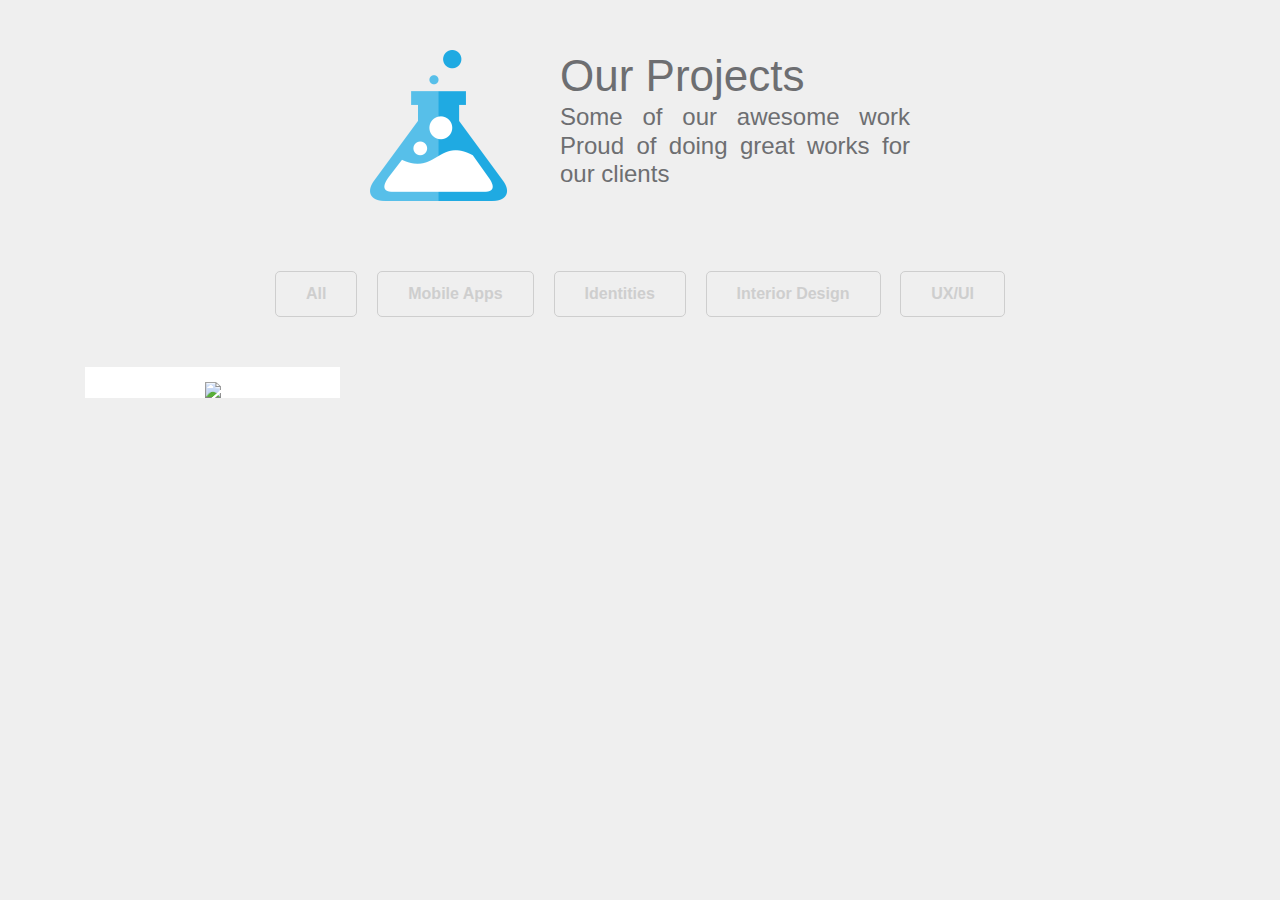
==== projects/app/index.html @ f497f426 "portal_add" ====
<!DOCTYPE html>
<html lang="en">
<head>
	<meta charset="UTF-8">
	<meta name="viewport" content="initial-scale=1.0, width=device-width">
	<title>Title</title>
	<script src="https://kit.fontawesome.com/35cf26bdc3.js" crossorigin="anonymous"></script>
	<link rel="shortcut icon" type="image/x-icon" href="assets/fav/favicon.ico">
	<link rel="stylesheet" href="https://stackpath.bootstrapcdn.com/bootstrap/4.4.1/css/bootstrap.min.css" integrity="sha384-Vkoo8x4CGsO3+Hhxv8T/Q5PaXtkKtu6ug5TOeNV6gBiFeWPGFN9MuhOf23Q9Ifjh" crossorigin="anonymous">
	<link rel="stylesheet" href="css/style.css">
</head>
<body>
	<section class="projects">
		<div class="container">
			<div class="row justify-content-center mb-70">
				<div class="col-6">
					<div class="projects__top">
						<img src="img/icon.png" alt="icon">
						<div class="projects__top-titles">
							<h2 class="projects__top-title">our projects</h2>
							<h4 class="projects__top-subtitle">Some of our awesome work Proud of doing great works for our clients
							</h4>
						</div>
					</div>
				</div>
			</div>
			<div class="row justify-content-center mb-50">
				<div class="col-8">
					<ul class="projects__menu-list">
						<li class="projects__menu-item">
							<a href="#" class="projects__menu-link">all</a>
						</li>
						<a href="#" class="projects__menu-link">mobile apps</a>
						<li class="projects__menu-item">
							<a href="#" class="projects__menu-link">identities</a>
						</li>
						<li class="projects__menu-item">
							<a href="#" class="projects__menu-link">interior design</a>
						</li>
						<li class="projects__menu-item">
							<a href="#" class="projects__menu-link"><span class="t-upper">ux/ui</span></a>
						</li>
					</ul>
				</div>
			</div>
			<div class="row">
				<div class="col-3">
					<div class="projects__card">
						<img class="projects__card-img" src="https://via.placeholder.com/230X210/nature alt="holder">
						<ul class="projects__card-list">
							<li class="projects__card-item"><a href="#" class="projects__card-link">
								<i class="fas fa-assistive-listening-systems"></i>
							</a>
							</li>
							<li class="projects__card-item"><a href="#" class="projects__card-link">
								<i class="fas fa-plus"></i>
							</a>
							</li>
						</ul>
					</div>
				</div>
				<div class="col-3"></div>
				<div class="col-3"></div>
				<div class="col-3"></div>
				<div class="col-3"></div>
				<div class="col-3"></div>
				<div class="col-3"></div>
				<div class="col-3"></div>
			</div>
		</div>
	</section>
	<script src="https://code.jquery.com/jquery-3.4.1.slim.min.js" integrity="sha384-J6qa4849blE2+poT4WnyKhv5vZF5SrPo0iEjwBvKU7imGFAV0wwj1yYfoRSJoZ+n" crossorigin="anonymous"></script>
	<script src="https://cdn.jsdelivr.net/npm/popper.js@1.16.0/dist/umd/popper.min.js" integrity="sha384-Q6E9RHvbIyZFJoft+2mJbHaEWldlvI9IOYy5n3zV9zzTtmI3UksdQRVvoxMfooAo" crossorigin="anonymous"></script>
	<script src="https://stackpath.bootstrapcdn.com/bootstrap/4.4.1/js/bootstrap.min.js" integrity="sha384-wfSDF2E50Y2D1uUdj0O3uMBJnjuUD4Ih7YwaYd1iqfktj0Uod8GCExl3Og8ifwB6" crossorigin="anonymous"></script>
	<script src="js/bundle.js"></script>
</body>
</html>
---- projects/app/css/style.css ----
* {
	margin: 0;
	padding: 0;
	-webkit-box-sizing: border-box;
	        box-sizing: border-box;
}

.h1,
.h2,
.h3,
.h4,
.h5,
.h6,
h1,
h2,
h3,
h4,
h5,
h6 {
	margin: 0;
}

html,
body {
	min-height: 100vh;
}

body {
	font-family: sans-serif;
	color: #000;
	font-size: 100%;
	background-color: #fff;
}

.mb-70 {
	margin-bottom: 70px;
}

.mb-50 {
	margin-bottom: 50px;
}

ul {
	margin: 0;
	padding: 0;
	list-style: none;
}

a {
	text-decoration: none;
}
a:hover {
	text-decoration: none;
}

.t-upper {
	text-transform: uppercase;
}

.fas {
	font-size: 25px;
	color: #6d6e71;
}

.projects {
	min-height: 100vh;
	background-color: #efefef;
	padding: 50px 0 100px;
}
.projects__top {
	display: -webkit-box;
	display: -webkit-flex;
	display: -ms-flexbox;
	display:         flex;
	-webkit-box-pack: justify;
	-webkit-justify-content: space-between;
	-ms-flex-pack: justify;
	        justify-content: space-between;
}
.projects__top-title {
	font-size: 44px;
	color: #6d6e71;
	text-transform: capitalize;
}
.projects__top-subtitle {
	color: #6d6e71;
	font-weight: 300;
}
.projects__top-titles {
	-webkit-box-align: center;
	-webkit-align-items: center;
	-ms-flex-align: center;
	        align-items: center;
	width: 100%;
	max-width: 350px;
	text-align: justify;
}
.projects__menu-list {
	display: -webkit-box;
	display: -webkit-flex;
	display: -ms-flexbox;
	display:         flex;
	-webkit-box-pack: justify;
	-webkit-justify-content: space-between;
	-ms-flex-pack: justify;
	        justify-content: space-between;
}
.projects__menu-link {
	display: -webkit-box;
	display: -webkit-flex;
	display: -ms-flexbox;
	display:         flex;
	padding: 10px 30px;
	border: 1px solid #cecece;
	border-radius: 5px;
	color: #cecece;
	text-transform: capitalize;
	font-weight: bold;
}
.projects__menu-link:hover {
	background-color: #fff;
	color: #000;
}
.projects__card {
	background-color: #fff;
	display: -webkit-box;
	display: -webkit-flex;
	display: -ms-flexbox;
	display:         flex;
	-webkit-box-orient: vertical;
	-webkit-box-direction: normal;
	-webkit-flex-direction: column;
	    -ms-flex-direction: column;
	        flex-direction: column;
	-webkit-box-align: center;
	-webkit-align-items: center;
	-ms-flex-align: center;
	        align-items: center;
	padding-top: 15px;
}
.projects__card-list {
	display: -webkit-box;
	display: -webkit-flex;
	display: -ms-flexbox;
	display:         flex;
	width: 100%;
	display:         flex;
	-webkit-justify-content: space-around;
	-ms-flex-pack: distribute;
	        justify-content: space-around;
}
.projects__card-item {
	-webkit-flex-basis: 50%;
	-ms-flex-preferred-size: 50%;
	        flex-basis: 50%;
}
.projects__card-link {
	display: -webkit-box;
	display: -webkit-flex;
	display: -ms-flexbox;
	display:         flex;
	-webkit-box-pack: center;
	-webkit-justify-content: center;
	-ms-flex-pack: center;
	        justify-content: center;
	-webkit-box-align: center;
	-webkit-align-items: center;
	-ms-flex-align: center;
	        align-items: center;
}

/*# sourceMappingURL=[data-uri] */
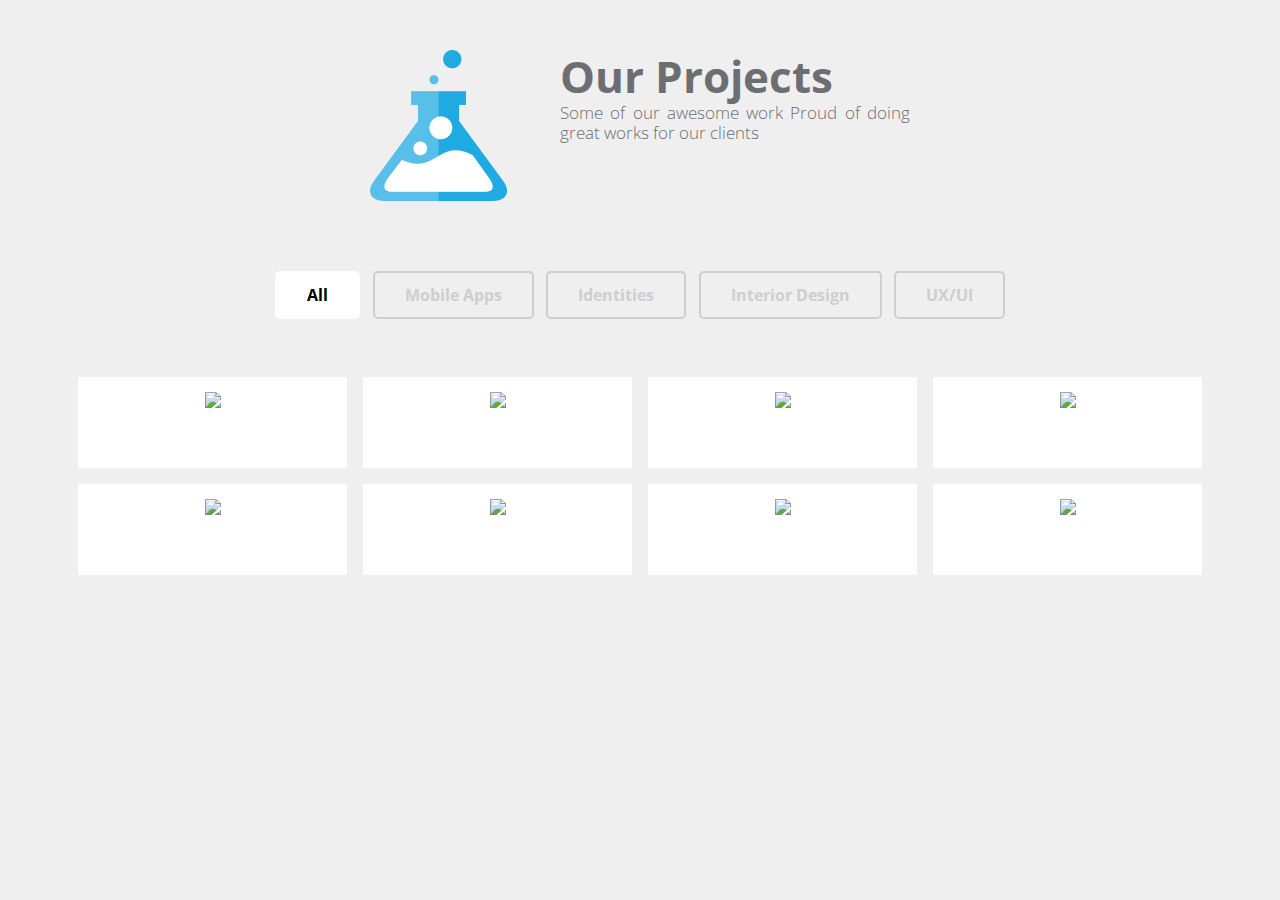
==== commit 345a9289: "portal_add1" ====
--- a/projects/app/index.html
+++ b/projects/app/index.html
@@ -28,9 +28,11 @@
 				<div class="col-8">
 					<ul class="projects__menu-list">
 						<li class="projects__menu-item">
-							<a href="#" class="projects__menu-link">all</a>
+							<a href="#" class="projects__menu-link current">all</a>
 						</li>
-						<a href="#" class="projects__menu-link">mobile apps</a>
+						<li class="projects__menu-item">
+							<a href="#" class="projects__menu-link">mobile apps</a>
+						</li>
 						<li class="projects__menu-item">
 							<a href="#" class="projects__menu-link">identities</a>
 						</li>
@@ -44,28 +46,142 @@
 				</div>
 			</div>
 			<div class="row">
-				<div class="col-3">
+				<div class="col-3 p-2">
 					<div class="projects__card">
-						<img class="projects__card-img" src="https://via.placeholder.com/230X210/nature alt="holder">
+						<img class="projects__card-img" src="https://via.placeholder.com/230X210/#c8cacf alt="holder">
 						<ul class="projects__card-list">
-							<li class="projects__card-item"><a href="#" class="projects__card-link">
-								<i class="fas fa-assistive-listening-systems"></i>
-							</a>
+							<li class="projects__card-item">
+								<a href="#" class="projects__card-link">
+									<i class="fas fa-assistive-listening-systems"></i>
+								</a>
 							</li>
-							<li class="projects__card-item"><a href="#" class="projects__card-link">
-								<i class="fas fa-plus"></i>
-							</a>
+							<li class="projects__card-item">
+								<a href="#" class="projects__card-link">
+									<i class="fas fa-plus"></i>
+								</a>
 							</li>
 						</ul>
 					</div>
 				</div>
-				<div class="col-3"></div>
-				<div class="col-3"></div>
-				<div class="col-3"></div>
-				<div class="col-3"></div>
-				<div class="col-3"></div>
-				<div class="col-3"></div>
-				<div class="col-3"></div>
+				<div class="col-3 p-2">
+					<div class="projects__card">
+						<img class="projects__card-img" src="https://via.placeholder.com/230X210/#c8cacf alt="holder">
+						<ul class="projects__card-list">
+							<li class="projects__card-item">
+								<a href="#" class="projects__card-link">
+									<i class="fas fa-assistive-listening-systems"></i>
+								</a>
+							</li>
+							<li class="projects__card-item">
+								<a href="#" class="projects__card-link">
+									<i class="fas fa-plus"></i>
+								</a>
+							</li>
+						</ul>
+					</div>
+				</div>
+				<div class="col-3 p-2">
+					<div class="projects__card">
+						<img class="projects__card-img" src="https://via.placeholder.com/230X210/#c8cacf alt="holder">
+						<ul class="projects__card-list">
+							<li class="projects__card-item">
+								<a href="#" class="projects__card-link">
+									<i class="fas fa-assistive-listening-systems"></i>
+								</a>
+							</li>
+							<li class="projects__card-item">
+								<a href="#" class="projects__card-link">
+									<i class="fas fa-plus"></i>
+								</a>
+							</li>
+						</ul>
+					</div>
+				</div>
+				<div class="col-3 p-2">
+					<div class="projects__card">
+						<img class="projects__card-img" src="https://via.placeholder.com/230X210/#c8cacf alt="holder">
+						<ul class="projects__card-list">
+							<li class="projects__card-item">
+								<a href="#" class="projects__card-link">
+									<i class="fas fa-assistive-listening-systems"></i>
+								</a>
+							</li>
+							<li class="projects__card-item">
+								<a href="#" class="projects__card-link">
+									<i class="fas fa-plus"></i>
+								</a>
+							</li>
+						</ul>
+					</div>
+				</div>
+				<div class="col-3 p-2">
+					<div class="projects__card">
+						<img class="projects__card-img" src="https://via.placeholder.com/230X210/#c8cacf alt="holder">
+						<ul class="projects__card-list">
+							<li class="projects__card-item">
+								<a href="#" class="projects__card-link">
+									<i class="fas fa-assistive-listening-systems"></i>
+								</a>
+							</li>
+							<li class="projects__card-item">
+								<a href="#" class="projects__card-link">
+									<i class="fas fa-plus"></i>
+								</a>
+							</li>
+						</ul>
+					</div>
+				</div>
+				<div class="col-3 p-2">
+					<div class="projects__card">
+						<img class="projects__card-img" src="https://via.placeholder.com/230X210/#c8cacf alt="holder">
+						<ul class="projects__card-list">
+							<li class="projects__card-item">
+								<a href="#" class="projects__card-link">
+									<i class="fas fa-assistive-listening-systems"></i>
+								</a>
+							</li>
+							<li class="projects__card-item">
+								<a href="#" class="projects__card-link">
+									<i class="fas fa-plus"></i>
+								</a>
+							</li>
+						</ul>
+					</div>
+				</div>
+				<div class="col-3 p-2">
+					<div class="projects__card">
+						<img class="projects__card-img" src="https://via.placeholder.com/230X210/#c8cacf alt="holder">
+						<ul class="projects__card-list">
+							<li class="projects__card-item">
+								<a href="#" class="projects__card-link">
+									<i class="fas fa-assistive-listening-systems"></i>
+								</a>
+							</li>
+							<li class="projects__card-item">
+								<a href="#" class="projects__card-link">
+									<i class="fas fa-plus"></i>
+								</a>
+							</li>
+						</ul>
+					</div>
+				</div>
+				<div class="col-3 p-2">
+					<div class="projects__card">
+						<img class="projects__card-img" src="https://via.placeholder.com/230X210/#c8cacf alt="holder">
+						<ul class="projects__card-list">
+							<li class="projects__card-item">
+								<a href="#" class="projects__card-link">
+									<i class="fas fa-assistive-listening-systems"></i>
+								</a>
+							</li>
+							<li class="projects__card-item">
+								<a href="#" class="projects__card-link">
+									<i class="fas fa-plus"></i>
+								</a>
+							</li>
+						</ul>
+					</div>
+				</div>
 			</div>
 		</div>
 	</section>
--- a/projects/app/css/style.css
+++ b/projects/app/css/style.css
@@ -1,3 +1,4 @@
+@import url("https://fonts.googleapis.com/css?family=Open+Sans:300,400,700,800&display=swap");
 * {
 	margin: 0;
 	padding: 0;
@@ -26,7 +27,7 @@
 }
 
 body {
-	font-family: sans-serif;
+	font-family: "Open Sans", sans-serif;
 	color: #000;
 	font-size: 100%;
 	background-color: #fff;
@@ -57,11 +58,6 @@
 	text-transform: uppercase;
 }
 
-.fas {
-	font-size: 25px;
-	color: #6d6e71;
-}
-
 .projects {
 	min-height: 100vh;
 	background-color: #efefef;
@@ -80,11 +76,13 @@
 .projects__top-title {
 	font-size: 44px;
 	color: #6d6e71;
+	font-weight: 700;
 	text-transform: capitalize;
 }
 .projects__top-subtitle {
 	color: #6d6e71;
 	font-weight: 300;
+	font-size: 17px;
 }
 .projects__top-titles {
 	-webkit-box-align: center;
@@ -111,7 +109,7 @@
 	display: -ms-flexbox;
 	display:         flex;
 	padding: 10px 30px;
-	border: 1px solid #cecece;
+	border: 2px solid #cecece;
 	border-radius: 5px;
 	color: #cecece;
 	text-transform: capitalize;
@@ -120,6 +118,11 @@
 .projects__menu-link:hover {
 	background-color: #fff;
 	color: #000;
+}
+.projects__menu-link.current {
+	background-color: #fff;
+	color: #000;
+	border-color: #fff;
 }
 .projects__card {
 	background-color: #fff;
@@ -167,6 +170,14 @@
 	-webkit-align-items: center;
 	-ms-flex-align: center;
 	        align-items: center;
+	height: 60px;
+}
+.projects__card-link:hover .fas {
+	color: #6d6e71;
+}
+.projects .fas {
+	font-size: 25px;
+	color: #c8cacf;
 }
 
-/*# sourceMappingURL=[data-uri] */
+/*# sourceMappingURL=[data-uri] */
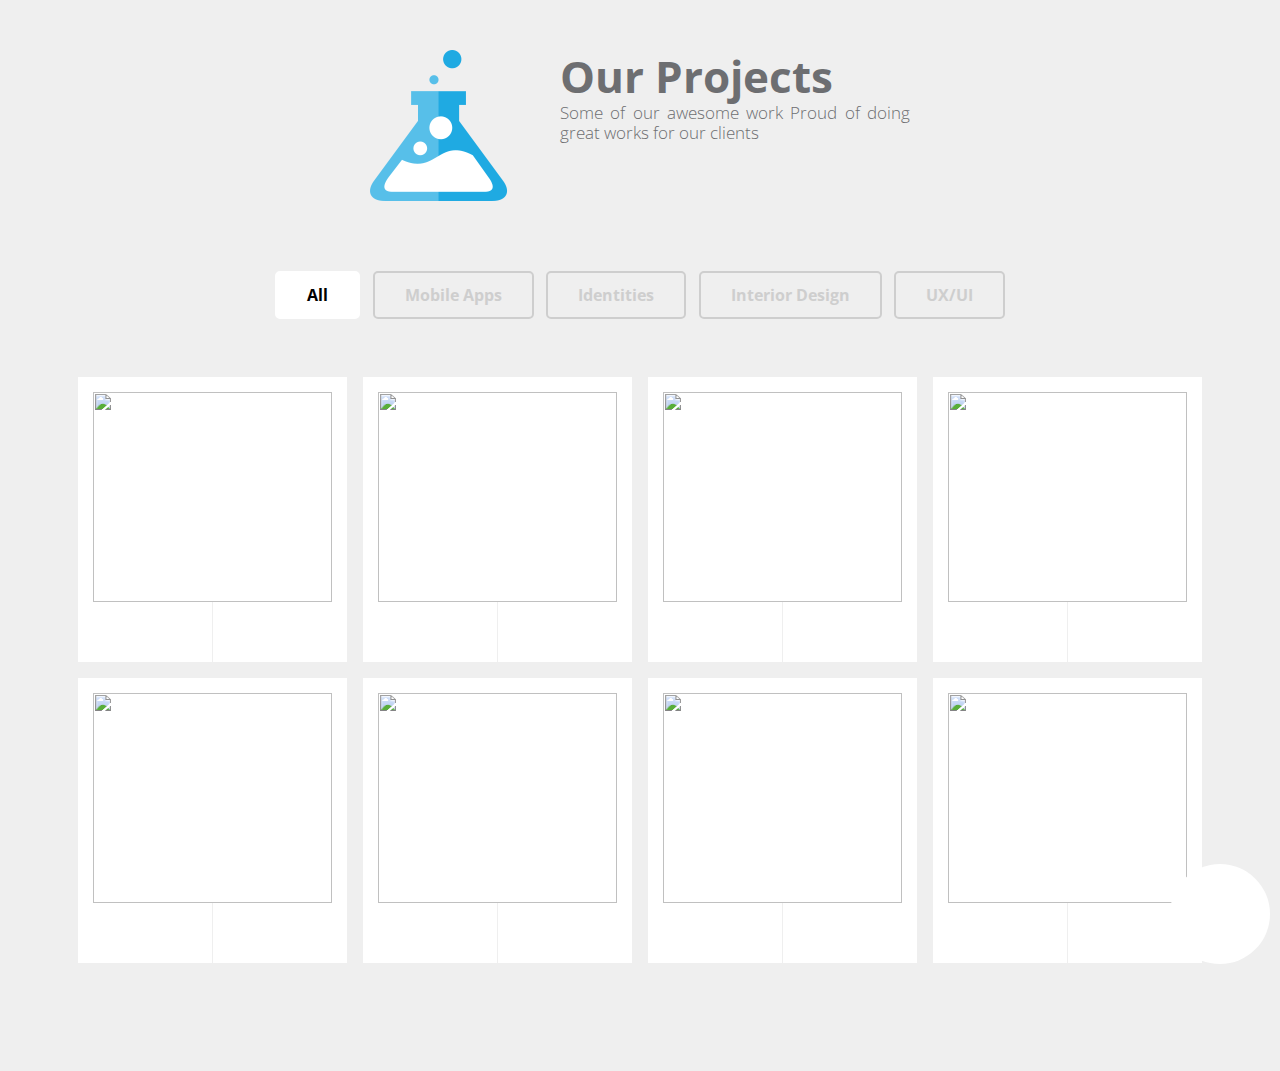
==== commit a84935b2: "project__added" ====
--- a/projects/app/index.html
+++ b/projects/app/index.html
@@ -3,7 +3,7 @@
 <head>
 	<meta charset="UTF-8">
 	<meta name="viewport" content="initial-scale=1.0, width=device-width">
-	<title>Title</title>
+	<title>Projects</title>
 	<script src="https://kit.fontawesome.com/35cf26bdc3.js" crossorigin="anonymous"></script>
 	<link rel="shortcut icon" type="image/x-icon" href="assets/fav/favicon.ico">
 	<link rel="stylesheet" href="https://stackpath.bootstrapcdn.com/bootstrap/4.4.1/css/bootstrap.min.css" integrity="sha384-Vkoo8x4CGsO3+Hhxv8T/Q5PaXtkKtu6ug5TOeNV6gBiFeWPGFN9MuhOf23Q9Ifjh" crossorigin="anonymous">
@@ -13,9 +13,9 @@
 	<section class="projects">
 		<div class="container">
 			<div class="row justify-content-center mb-70">
-				<div class="col-6">
+				<div class="col col-md-6">
 					<div class="projects__top">
-						<img src="img/icon.png" alt="icon">
+						<img  class="projects__top-logo" src="img/icon.png" alt="icon">
 						<div class="projects__top-titles">
 							<h2 class="projects__top-title">our projects</h2>
 							<h4 class="projects__top-subtitle">Some of our awesome work Proud of doing great works for our clients
@@ -25,7 +25,7 @@
 				</div>
 			</div>
 			<div class="row justify-content-center mb-50">
-				<div class="col-8">
+				<div class="col col-md-8">
 					<ul class="projects__menu-list">
 						<li class="projects__menu-item">
 							<a href="#" class="projects__menu-link current">all</a>
@@ -46,141 +46,160 @@
 				</div>
 			</div>
 			<div class="row">
-				<div class="col-3 p-2">
-					<div class="projects__card">
-						<img class="projects__card-img" src="https://via.placeholder.com/230X210/#c8cacf alt="holder">
-						<ul class="projects__card-list">
-							<li class="projects__card-item">
-								<a href="#" class="projects__card-link">
-									<i class="fas fa-assistive-listening-systems"></i>
-								</a>
-							</li>
-							<li class="projects__card-item">
-								<a href="#" class="projects__card-link">
-									<i class="fas fa-plus"></i>
-								</a>
-							</li>
-						</ul>
-					</div>
-				</div>
-				<div class="col-3 p-2">
-					<div class="projects__card">
-						<img class="projects__card-img" src="https://via.placeholder.com/230X210/#c8cacf alt="holder">
-						<ul class="projects__card-list">
-							<li class="projects__card-item">
-								<a href="#" class="projects__card-link">
-									<i class="fas fa-assistive-listening-systems"></i>
-								</a>
-							</li>
-							<li class="projects__card-item">
-								<a href="#" class="projects__card-link">
-									<i class="fas fa-plus"></i>
-								</a>
-							</li>
-						</ul>
-					</div>
-				</div>
-				<div class="col-3 p-2">
-					<div class="projects__card">
-						<img class="projects__card-img" src="https://via.placeholder.com/230X210/#c8cacf alt="holder">
-						<ul class="projects__card-list">
-							<li class="projects__card-item">
-								<a href="#" class="projects__card-link">
-									<i class="fas fa-assistive-listening-systems"></i>
-								</a>
-							</li>
-							<li class="projects__card-item">
-								<a href="#" class="projects__card-link">
-									<i class="fas fa-plus"></i>
-								</a>
-							</li>
-						</ul>
-					</div>
-				</div>
-				<div class="col-3 p-2">
-					<div class="projects__card">
-						<img class="projects__card-img" src="https://via.placeholder.com/230X210/#c8cacf alt="holder">
-						<ul class="projects__card-list">
-							<li class="projects__card-item">
-								<a href="#" class="projects__card-link">
-									<i class="fas fa-assistive-listening-systems"></i>
-								</a>
-							</li>
-							<li class="projects__card-item">
-								<a href="#" class="projects__card-link">
-									<i class="fas fa-plus"></i>
-								</a>
-							</li>
-						</ul>
-					</div>
-				</div>
-				<div class="col-3 p-2">
-					<div class="projects__card">
-						<img class="projects__card-img" src="https://via.placeholder.com/230X210/#c8cacf alt="holder">
-						<ul class="projects__card-list">
-							<li class="projects__card-item">
-								<a href="#" class="projects__card-link">
-									<i class="fas fa-assistive-listening-systems"></i>
-								</a>
-							</li>
-							<li class="projects__card-item">
-								<a href="#" class="projects__card-link">
-									<i class="fas fa-plus"></i>
-								</a>
-							</li>
-						</ul>
-					</div>
-				</div>
-				<div class="col-3 p-2">
-					<div class="projects__card">
-						<img class="projects__card-img" src="https://via.placeholder.com/230X210/#c8cacf alt="holder">
-						<ul class="projects__card-list">
-							<li class="projects__card-item">
-								<a href="#" class="projects__card-link">
-									<i class="fas fa-assistive-listening-systems"></i>
-								</a>
-							</li>
-							<li class="projects__card-item">
-								<a href="#" class="projects__card-link">
-									<i class="fas fa-plus"></i>
-								</a>
-							</li>
-						</ul>
-					</div>
-				</div>
-				<div class="col-3 p-2">
-					<div class="projects__card">
-						<img class="projects__card-img" src="https://via.placeholder.com/230X210/#c8cacf alt="holder">
-						<ul class="projects__card-list">
-							<li class="projects__card-item">
-								<a href="#" class="projects__card-link">
-									<i class="fas fa-assistive-listening-systems"></i>
-								</a>
-							</li>
-							<li class="projects__card-item">
-								<a href="#" class="projects__card-link">
-									<i class="fas fa-plus"></i>
-								</a>
-							</li>
-						</ul>
-					</div>
-				</div>
-				<div class="col-3 p-2">
-					<div class="projects__card">
-						<img class="projects__card-img" src="https://via.placeholder.com/230X210/#c8cacf alt="holder">
-						<ul class="projects__card-list">
-							<li class="projects__card-item">
-								<a href="#" class="projects__card-link">
-									<i class="fas fa-assistive-listening-systems"></i>
-								</a>
-							</li>
-							<li class="projects__card-item">
-								<a href="#" class="projects__card-link">
-									<i class="fas fa-plus"></i>
-								</a>
-							</li>
-						</ul>
-					</div>
+				<div class="col-12 col-md-3 col-sm-6 p-2">
+					<div class="projects__card">
+						<div class="projects__card-imgwr">
+							<img class="projects__card-img" src="https://via.placeholder.com/240X210/#c8cacf alt="holder">
+						</div>
+						<ul class="projects__card-list">
+							<li class="projects__card-item">
+								<a href="#" class="projects__card-link">
+									<i class="fas fa-link"></i>
+								</a>
+							</li>
+							<li class="projects__card-item">
+								<a href="#" class="projects__card-link">
+									<i class="fas fa-plus"></i>
+								</a>
+							</li>
+						</ul>
+					</div>
+				</div>
+				<div class="col-12 col-md-3 col-sm-6 p-2">
+					<div class="projects__card">
+						<div class="projects__card-imgwr">
+							<img class="projects__card-img" src="https://via.placeholder.com/240X210/#c8cacf alt="holder">
+						</div>
+						<ul class="projects__card-list">
+							<li class="projects__card-item">
+								<a href="#" class="projects__card-link">
+									<i class="fas fa-link"></i>
+								</a>
+							</li>
+							<li class="projects__card-item">
+								<a href="#" class="projects__card-link">
+									<i class="fas fa-plus"></i>
+								</a>
+							</li>
+						</ul>
+					</div>
+				</div>
+				<div class="col-12 col-md-3 col-sm-6 p-2">
+					<div class="projects__card">
+						<div class="projects__card-imgwr">
+							<img class="projects__card-img" src="https://via.placeholder.com/240X210/#c8cacf alt="holder">
+						</div>
+						<ul class="projects__card-list">
+							<li class="projects__card-item">
+								<a href="#" class="projects__card-link">
+									<i class="fas fa-link"></i>
+								</a>
+							</li>
+							<li class="projects__card-item">
+								<a href="#" class="projects__card-link">
+									<i class="fas fa-plus"></i>
+								</a>
+							</li>
+						</ul>
+					</div>
+				</div>
+				<div class="col-12 col-md-3 col-sm-6 p-2">
+					<div class="projects__card">
+						<div class="projects__card-imgwr">
+							<img class="projects__card-img" src="https://via.placeholder.com/240X210/#c8cacf alt="holder">
+						</div>
+						<ul class="projects__card-list">
+							<li class="projects__card-item">
+								<a href="#" class="projects__card-link">
+									<i class="fas fa-link"></i>
+								</a>
+							</li>
+							<li class="projects__card-item">
+								<a href="#" class="projects__card-link">
+									<i class="fas fa-plus"></i>
+								</a>
+							</li>
+						</ul>
+					</div>
+				</div>
+				<div class="col-12 col-md-3 col-sm-6 p-2">
+					<div class="projects__card">
+						<div class="projects__card-imgwr">
+							<img class="projects__card-img" src="https://via.placeholder.com/240X210/#c8cacf alt="holder">
+						</div>
+						<ul class="projects__card-list">
+							<li class="projects__card-item">
+								<a href="#" class="projects__card-link">
+									<i class="fas fa-link"></i>
+								</a>
+							</li>
+							<li class="projects__card-item">
+								<a href="#" class="projects__card-link">
+									<i class="fas fa-plus"></i>
+								</a>
+							</li>
+						</ul>
+					</div>
+				</div>
+				<div class="col-12 col-md-3 col-sm-6 p-2">
+					<div class="projects__card">
+						<div class="projects__card-imgwr">
+							<img class="projects__card-img" src="https://via.placeholder.com/240X210/#c8cacf alt="holder">
+						</div>
+						<ul class="projects__card-list">
+							<li class="projects__card-item">
+								<a href="#" class="projects__card-link">
+									<i class="fas fa-link"></i>
+								</a>
+							</li>
+							<li class="projects__card-item">
+								<a href="#" class="projects__card-link">
+									<i class="fas fa-plus"></i>
+								</a>
+							</li>
+						</ul>
+					</div>
+				</div>
+				<div class="col-12 col-md-3 col-sm-6 p-2">
+					<div class="projects__card">
+						<div class="projects__card-imgwr">
+							<img class="projects__card-img" src="https://via.placeholder.com/240X210/#c8cacf alt="holder">
+						</div>
+						<ul class="projects__card-list">
+							<li class="projects__card-item">
+								<a href="#" class="projects__card-link">
+									<i class="fas fa-link"></i>
+								</a>
+							</li>
+							<li class="projects__card-item">
+								<a href="#" class="projects__card-link">
+									<i class="fas fa-plus"></i>
+								</a>
+							</li>
+						</ul>
+					</div>
+				</div>
+				<div class="col-12 col-md-3 col-sm-6 p-2">
+					<div class="projects__card">
+						<div class="projects__card-imgwr">
+							<img class="projects__card-img" src="https://via.placeholder.com/240X210/#c8cacf alt="holder">
+						</div>
+						<ul class="projects__card-list">
+							<li class="projects__card-item">
+								<a href="#" class="projects__card-link">
+									<i class="fas fa-link"></i>
+								</a>
+							</li>
+							<li class="projects__card-item">
+								<a href="#" class="projects__card-link">
+									<i class="fas fa-plus"></i>
+								</a>
+							</li>
+						</ul>
+					</div>
+				</div>
+				<div class="projects__scroll">
+					<i class="fas fa-chevron-up"></i>
 				</div>
 			</div>
 		</div>
--- a/projects/app/css/style.css
+++ b/projects/app/css/style.css
@@ -59,9 +59,9 @@
 }
 
 .projects {
-	min-height: 100vh;
 	background-color: #efefef;
 	padding: 50px 0 100px;
+	position: relative;
 }
 .projects__top {
 	display: -webkit-box;
@@ -72,6 +72,9 @@
 	-webkit-justify-content: space-between;
 	-ms-flex-pack: justify;
 	        justify-content: space-between;
+}
+.projects__top-logo {
+	margin-right: 10px;
 }
 .projects__top-title {
 	font-size: 44px;
@@ -102,6 +105,15 @@
 	-webkit-justify-content: space-between;
 	-ms-flex-pack: justify;
 	        justify-content: space-between;
+}
+@media all and (max-width: 767px) {
+	.projects__menu-list {
+		-webkit-box-orient: vertical;
+		-webkit-box-direction: normal;
+		-webkit-flex-direction: column;
+		    -ms-flex-direction: column;
+		        flex-direction: column;
+	}
 }
 .projects__menu-link {
 	display: -webkit-box;
@@ -114,6 +126,9 @@
 	color: #cecece;
 	text-transform: capitalize;
 	font-weight: bold;
+	-webkit-transition: all .3s ease;
+	     -o-transition: all .3s ease;
+	        transition: all .3s ease;
 }
 .projects__menu-link:hover {
 	background-color: #fff;
@@ -139,7 +154,7 @@
 	-webkit-align-items: center;
 	-ms-flex-align: center;
 	        align-items: center;
-	padding-top: 15px;
+	padding: 15px 15px 0;
 }
 .projects__card-list {
 	display: -webkit-box;
@@ -151,12 +166,32 @@
 	-webkit-justify-content: space-around;
 	-ms-flex-pack: distribute;
 	        justify-content: space-around;
+}
+.projects__card-imgwr {
+	width: 100%;
+	max-width: 240px;
+	position: relative;
+	padding-top: 210px;
+}
+.projects__card-imgwr > img {
+	position: absolute;
+	top: 0;
+	right: 0;
+	bottom: 0;
+	left: 0;
+	width: 100%;
+	height: 100%;
+	-o-object-fit: cover;
+	   object-fit: cover;
 }
 .projects__card-item {
 	-webkit-flex-basis: 50%;
 	-ms-flex-preferred-size: 50%;
 	        flex-basis: 50%;
 }
+.projects__card-item:first-child .projects__card-link {
+	border-right: 1px solid #efefef;
+}
 .projects__card-link {
 	display: -webkit-box;
 	display: -webkit-flex;
@@ -171,6 +206,9 @@
 	-ms-flex-align: center;
 	        align-items: center;
 	height: 60px;
+	-webkit-transition: all .3s ease;
+	     -o-transition: all .3s ease;
+	        transition: all .3s ease;
 }
 .projects__card-link:hover .fas {
 	color: #6d6e71;
@@ -179,5 +217,32 @@
 	font-size: 25px;
 	color: #c8cacf;
 }
-
-/*# sourceMappingURL=[data-uri] */
+.projects__scroll {
+	position: absolute;
+	z-index: 2;
+	right: 10px;
+	bottom: 10%;
+	height: 100px;
+	width: 100px;
+	display: -webkit-box;
+	display: -webkit-flex;
+	display: -ms-flexbox;
+	display:         flex;
+	border-radius: 50%;
+	background-color: #fff;
+	-webkit-box-align: center;
+	-webkit-align-items: center;
+	-ms-flex-align: center;
+	        align-items: center;
+	-webkit-box-pack: center;
+	-webkit-justify-content: center;
+	-ms-flex-pack: center;
+	        justify-content: center;
+}
+@media all and (max-width: 991px) {
+	.projects__scroll {
+		display: none;
+	}
+}
+
+/*# sourceMappingURL=[data-uri] */
